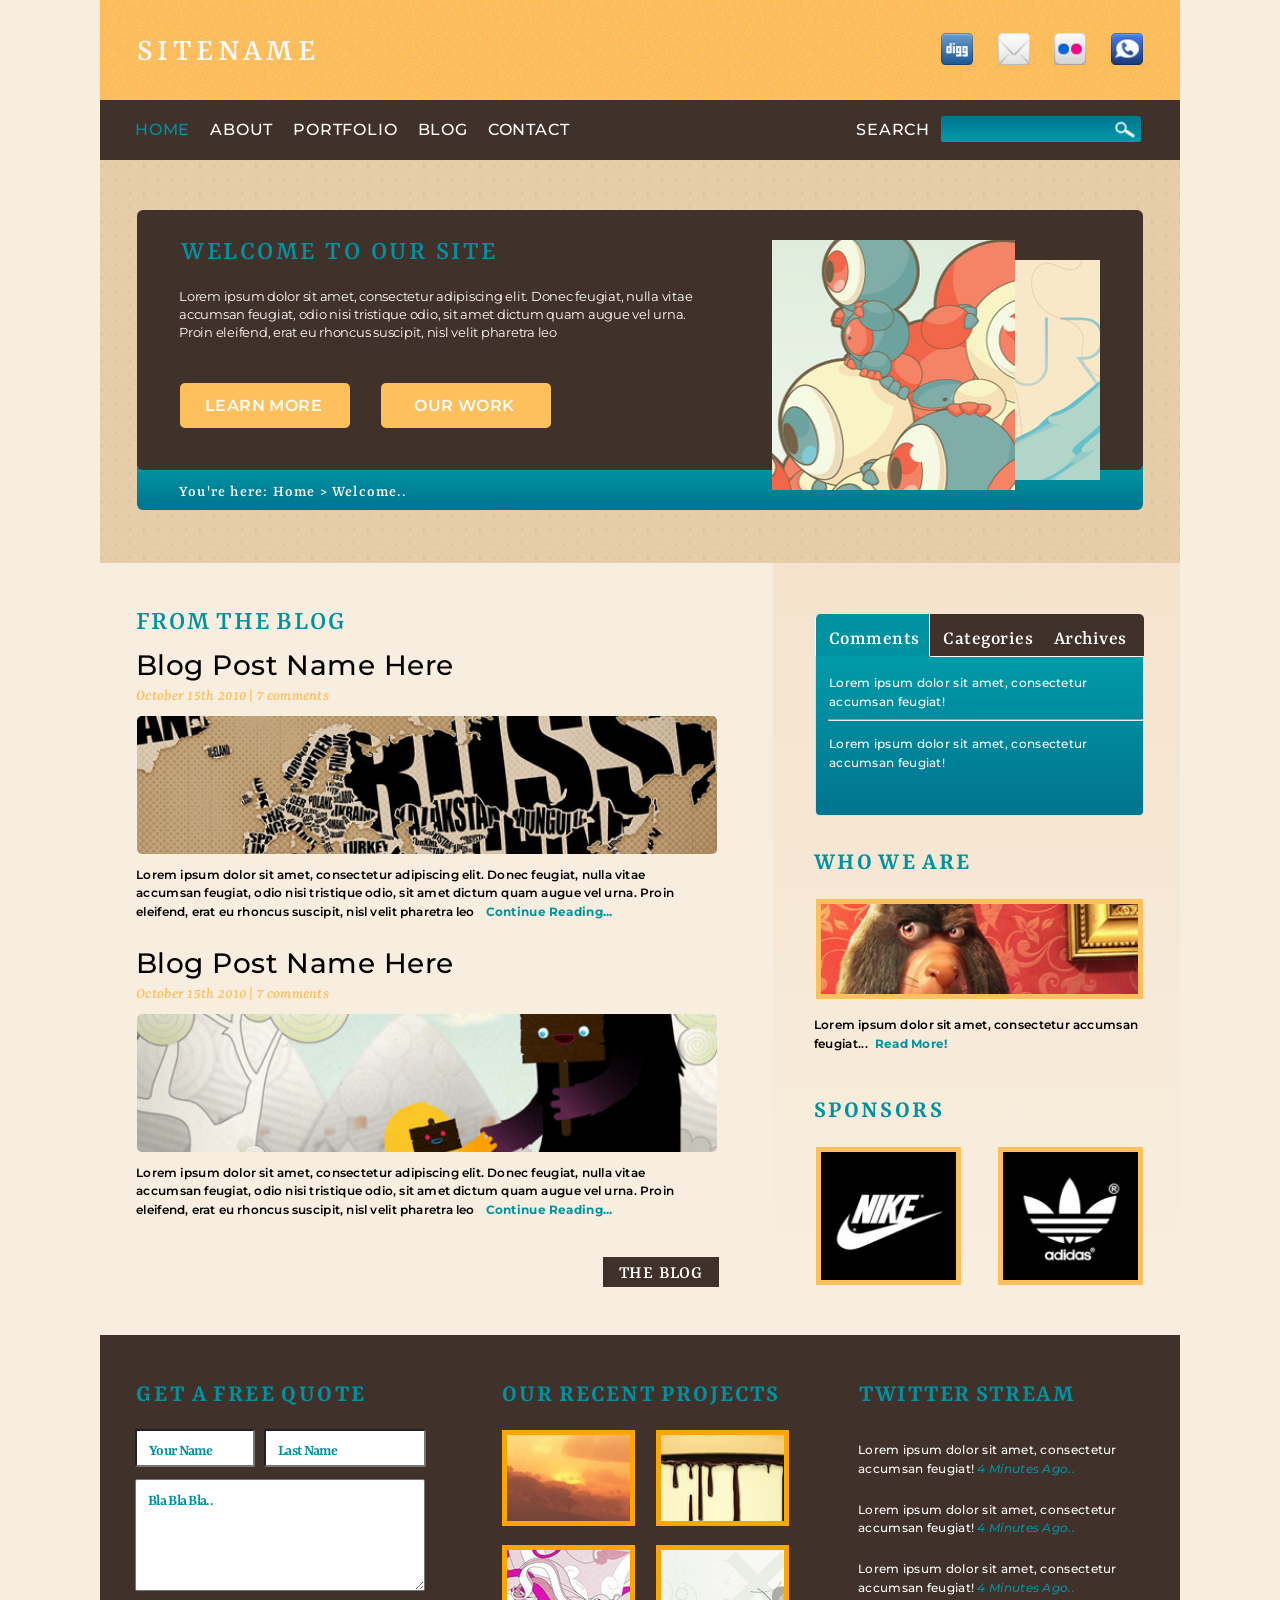
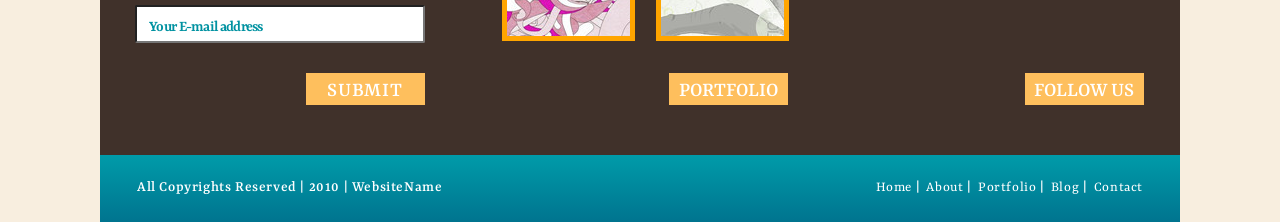
==== index.html @ c712c582 "no message" ====
<!DOCTYPE html>
<html lang="ru">
  <head>
    <meta charset="utf-8">
    <title>Graduation Project</title>
    <link rel="stylesheet" href="index.css" type="text/css">
  </head>
  <body>

    <header>
      <section id="header-block1">
        <h1>SITENAME</h1>
        <article>
          <div class="icon" id="header-block1-digg"></div>
          <div class="icon" id="header-block1-mail"></div>
          <div class="icon" id="header-block1-flickr"></div>
          <div class="icon" id="header-block1-call"></div>
        </article>
      </section>
      <section id="header-block2">
        <div id="menu">
          <p class="menu-active">HOME</p>
          <p>ABOUT</p>
          <p>PORTFOLIO</p>
          <p>BLOG</p>
          <p id="last-menu-item">CONTACT</p>
          <div id="search">
            <p>SEARCH</p>
            <form class="form">
              <label class="form-field">
                <span>Поиск</span>
                <input type="text" name="search-string /">
              </label>
              <div class="form-button">
                <button type="submit" id="loupe"></button>
              </div>
            </form>
          </div>
        </div>
      </section>
    </header>

    <main>
      <section class="main" id="main-block1">
        <div id="main-block1-div1">
          <article>
            <div id="main-block1-div1-divA">
              <h2>WELCOME TO OUR SITE</h2>
              <p>
                Lorem ipsum dolor sit amet, consectetur adipiscing elit. Donec
                feugiat, nulla vitae accumsan feugiat, odio nisi tristique odio,
                sit amet dictum quam augue vel urna. Proin eleifend, erat eu
                rhoncus suscipit, nisl velit pharetra leo
              </p>
            </div>
            <div id="main-block1-div1-divB">
              <p class="main-block1-button">LEARN MORE</p>
              <p class="main-block1-button" id="button2">OUR WORK</p>
            </div>
          </article>
        </div>
        <div id="main-block1-div2">
          <p>
            You're here: Home > Welcome..
          </p>
        </div>
        <img id="eye" src="pics/eye.jpg" alt="abstract drawing">
        <img id="abstract" src="pics/abstract.jpg" alt="abstract drawing">
      </section>
      <section class="main" id="main-block2">
        <div id="main-block2-div1">
          <h2>FROM THE BLOG</h2>
          <article class="blog">
            <h3>Blog Post Name Here</h3>
            <h4>October 15th 2010 <span>|</span> 7 comments</h4>
            <div class="blog-img" id="main-block2-div1-divA"></div>
            <p>
              Lorem ipsum dolor sit amet, consectetur adipiscing elit. Donec
              feugiat, nulla vitae accumsan feugiat, odio nisi tristique odio,
              sit amet dictum quam augue vel urna. Proin eleifend, erat eu
              rhoncus suscipit, nisl velit pharetra leo
              <a href=#>Continue Reading...</a>
            </p>
          </article>
          <article class="blog">
            <h3>Blog Post Name Here</h3>
            <h4>October 15th 2010 <span>|</span> 7 comments</h4>
            <div class="blog-img" id="main-block2-div1-divB"></div>
            <p>
              Lorem ipsum dolor sit amet, consectetur adipiscing elit. Donec
              feugiat, nulla vitae accumsan feugiat, odio nisi tristique odio,
              sit amet dictum quam augue vel urna. Proin eleifend, erat eu
              rhoncus suscipit, nisl velit pharetra leo
              <a href=#>Continue Reading...</a>
            </p>
          </article>
          <div>THE BLOG</div>
        </div>
        <div id="main-block2-div2">
          <article id="main-block2-div2-article1">
            <div class="tabs">
              <input id="tab1" type="radio" name="tabs" checked>
              <label id="tab1-label" for="tab1" title="Comments">Comments</label>

              <input id="tab2" type="radio" name="tabs">
              <label for="tab2" title="Categories">Categories</label>

              <input id="tab3" type="radio" name="tabs">
              <label id="tab3-label" for="tab3" title="Archives">Archives</label>

              <section id="content-tab1">
                  <p>
          		      Lorem ipsum dolor sit amet, consectetur accumsan feugiat!
                  </p>
                  <hr>
                  <p>
                    Lorem ipsum dolor sit amet, consectetur accumsan feugiat!
                  </p>
              </section>
              <section id="content-tab2">
                  <p>
                    Lorem ipsur accumsan feugiat!
                  </p>
                  <hr>
                  <p>
                    Lorem ipsum doloetur accumsan feugiat!
                  </p>
              </section>
              <section id="content-tab3">
                  <p>
                    Lorem i, consectetur accumsan feugiat!
                  </p>
                  <hr>
                  <p>
                    Lorem ipsum , coan feugiat!
          		    </p>
              </section>
            </div>
          </article>
          <article class="main-block2-article" id="main-block2-div2-article2">
            <h3 class="h3">WHO WE ARE</h3>
            <div id="who"></div>
            <p>
              Lorem ipsum dolor sit amet, consectetur accumsan feugiat...
              <a href=#>Read More!</a>
            </p>
          </article>
          <article class="main-block2-article" id="main-block2-div2-article3">
            <h3 class="h3">SPONSORS</h3>
            <div class="sponsors" id="sponsor1"></div>
            <div class="sponsors" id="sponsor2"></div>
          </article>
        </div>
      </section>
    </main>

    <footer>
      <section class="footer" id="footer-block1">
        <article class="footer-div" id="footer-block1-div1">
          <h3 class="h3">GET A FREE QUOTE</h3>
          <form class="footer-form">
            <input type="text" id="name" name="name"
                      placeholder="Your Name">
            <input type="text" id="surname" name="surname"
                      placeholder="Last Name">
            <textarea rows="4" cols="31" id="comment" name="comment"
                      placeholder="Bla Bla Bla.."></textarea>
            <input type="email" id="email" name="email"
                      placeholder="Your E-mail address">
          </form>
          <div class="footer-button" id="submit">SUBMIT</div>
        </article>
        <article class="footer-div" id="footer-block1-div2">
          <h3 class="h3">OUR RECENT PROJECTS</h3>
          <div class="footer-projects" id="sky"></div>
          <div class="footer-projects" id="choco"></div>
          <div class="footer-projects" id="pink"></div>
          <div class="footer-projects" id="arm"></div>
          <div class="footer-button" id="portfolio">PORTFOLIO</div>
        </article>
        <article class="footer-div" id="footer-block1-div3">
          <h3 class="h3">TWITTER STREAM</h3>
          <p class="footer-twitter">
            Lorem ipsum dolor sit amet, consectetur accumsan feugiat!
            <a href=#>4 Minutes Ago..</a>
          </p>
          <p class="footer-twitter">
            Lorem ipsum dolor sit amet, consectetur accumsan feugiat!
            <a href=#>4 Minutes Ago..</a>
          </p>
          <p class="footer-twitter">
            Lorem ipsum dolor sit amet, consectetur accumsan feugiat!
            <a href=#>4 Minutes Ago..</a>
          </p>
          <div class="footer-button">FOLLOW US</div>
        </article>
      </section>
      <section class="footer" id="footer-block2">
        <p>
          All Copyrights Reserved | 2010 | WebsiteName
        </p>
        <p id="footer-links">
          <a href=#>Home</a> |
          <a href=#>About</a> |
          <a href=#>Portfolio</a> |
          <a href=#>Blog</a> |
          <a href=#>Contact</a>
        </p>
      </section>
    </footer>

<script type="text/javascript" src="http://code.jquery.com/jquery-1.11.2.js "></script>
<!--    <script src="http://ajax.googleapis.com/ajax/libs/jquery/1.11.1/jquery.min.js">
</script>-->
    <script>
      $(function(f){
        var element = f('#header-block1');
        f(window).scroll(function(){
            element['fade'+ (f(this).scrollTop() < 400 ? 'In': 'Out')](100);
        });
      });

      function windowSize(){
        if ($(window).width() >= '1008'){
          $('#eye').show(10);
          $('#abstract').show(10);
        } else {
          $('#eye').hide(10);
          $('#abstract').hide(10);
        }
      }
      $(window).on('load resize',windowSize);
    </script>


    <div id="pix"></div>
  </body>
</html>
---- index.css ----
@import url('https://fonts.googleapis.com/css?family=Average|Crimson+Text|\
            Quattrocento|Suravaram|Taviraj|Yrsa:400,500,700,900');
@import url('https://fonts.googleapis.com/css?family=Montserrat:400,500,600,700');


* {
	box-sizing: border-box;
}

body {
	background: #f8eedf;
  max-width: 1080px;
  margin: 0 auto;
}

/*================================HEADER=============================*/
header {
  position: fixed;
  width: 100%;
  z-index: 10;
  top: 0;
  max-width: 1080px;
  min-width: 410px;
  margin: 0 auto;
}

header:after {
  content: "";
	width: 100%;
	display: block;
	clear: both;
}

/*=============HEADER-BLOCK1=================*/
#header-block1 {
  background-color: #febf5d;
  padding: 5px 0 0px 0;
}
#header-block1::after {
  background-image: url("pics/noise.jpg");
  content: "";
  opacity: 0.05;
  top: 0;
  left: 0;
  bottom: 0;
  right: 0;
  position: absolute;
  z-index: 0;
}

#header-block1 h1 {
  position: relative;
  display: inline-block;
  left: 37px;
  font: 25pt "Yrsa", serif;
  font-weight: 500;
  letter-spacing: 4.4px;
  color: white;
}

#header-block1 article {
  display: inline-block;
  position: absolute;
  top: 33px;
  right: 17px;
  margin-left: 250px;
  z-index: 2;
}

#header-block1 div {
  display: inline-block;
  margin-right: 20.5px;
}

.icon {
  background-size: cover;
  width: 32px;
  height: 32px;
}
.icon:hover {
  opacity: 0.5;
}

#header-block1-digg {
  background-image: url("pics/digg.png");
}
#header-block1-mail {
  background-image: url("pics/mail.png");
}
#header-block1-flickr {
  background-image: url("pics/flickr.png");
}
#header-block1-call {
  background-image: url("pics/call.png");
}

/*=============HEADER-BLOCK2=================*/
#header-block2 {
  position: relative;
  width: 100%;
  background-color: #40312a;
  padding-bottom: 5px;
}

#header-block2:after {
  content: "";
	width: 100%;
	display: block;
	clear: both;
}

#menu {
  position: relative;
  display: inline-block;
  margin-left: 35px;
  height: 100%;
  padding-top: 2px;
  width: 95%;
}

#header-block2 div p {
  display: inline-block;
  margin-right: 16.1px;
  margin-top: 18px;
  font: 11.8pt "Montserrat", sans-serif;
  font-weight: 500;
  letter-spacing: 0.79px;
  color: white;
}
#header-block2>div>p:hover {
  color: #0092a1;
}
p.menu-active {
  color: #0092a1 !important;
}

#last-menu-item {
  padding-right: 280px;
}

#search {
  display: inline-block;
  position: absolute;
  right: 20px;
  z-index: 11;
  margin-top: 0px;
}

#header-block2 div#search p {
  margin-right: 7px;
  margin-left: 0px;
}

#search input {
  border-radius: 2px;
}

.form {
  position: relative;
  display: inline-block;
}
.form-field {
  display: inline-block;
}
.form-field span {
	position: absolute;
	top: 0;
	left: 0;
	opacity: 0;
}
.form-field input {
	border: 0;
  background: linear-gradient(#00748f, #009ba9);
	height: 26px;
	width: 200px;
	padding-right: 30px;
  padding-left: 5px;
  padding-top: 5px;
	position: relative;
	z-index: 5;
}
.form-button {
	position: absolute;
	top: 0;
	right: 0;
	width: 30px;
	height: 100%;
	z-index: 10;
}
.form-button button {
	border: 0;
	position: absolute;
	top: 0;
	left: 0;
	right: 0;
	bottom: 0;
	width: 100%;
	height: 100%;
	appearance: none;
	-webkit-appearance: none;
	cursor: pointer;
  margin: auto;
  background: linear-gradient(#00748f, #009ba9);
}
.form-button button:hover {
	background: #0092aa;
}
.form-button button:hover:active,  .form-button button:active {
	background: green;
	box-shadow: inset 0 2px 2px rgba(0, 0, 0, .2);
}

#loupe {
  background-image: url("pics/mg_glass.png");
  background-size: cover;
  width: 23px;
  height: 20px;
  margin-right: 5px;
}


/*================================MAIN=============================*/
main {
  width: 100%;
  position: relative;
  max-width: 1080px;
  min-width: 410px;
  margin: 0 auto;
  margin-top: 150px;
}

main:after{
	content: "";
	width: 100%;
	display: block;
	clear: both;
}

/*=============MAIN-BLOCK1=================*/
#main-block1 {
  position: relative;
  width: 100vw;
  padding-bottom: 100px;
  min-height: 400px;
  max-width: 1080px;
  background-image: url("pics/main_orange.jpg");
}

#main-block1-div1 article {
  width: 70vw;
  max-width: 1006px;
  min-width: 410px;
  min-height: 260px;
}

#main-block1-div1 {
  position: relative;
  top: 60px;
  background-color: #40312a;
  max-width: 1006px;
  margin: 0 auto;
  z-index: 2;
  border-radius: 6px;
}

#main-block1-div1 h2 {
  padding: 26px 50px 0px 44px;
  font: 21pt "Yrsa", serif;
  font-weight: 500;
  letter-spacing: 2.5px;
  color: #0092a1;
}
#main-block1-div1 p {
  padding: 0px 22vw 0px 42px;
  margin-top: -6px;
  font: 10pt "Montserrat", sans-serif;
  font-weight: 400;
  letter-spacing: -0.25px;
  line-height: 1.36;
  color: white;
  width: 88vw;
  max-width: 840px;
}

#main-block1-div1 .main-block1-button {
  display: inline-block;
  position: relative;
  top: 34px;
  width: 170px;
  height: 45px;
  text-align: center;
  left: 43px;
  padding: 13px 3px 0px 0;
  margin-bottom: 40px;
  background-color: #febf5d;
  font: 11.65pt "Montserrat", sans-serif;
  font-weight: 600;
  letter-spacing: 0.4px;
  z-index: 5;
  border-radius: 5px;
}
#main-block1-div1 #button2 {
  left: 70px;
}
#main-block1-div1 .main-block1-button:hover {
  background-color: #009ba9;
}

#main-block1-div2 {
  position: relative;
  top: 47px;
  max-width: 1006px;
  height: 53px;
  margin: 0 auto;
  font: 12pt "Yrsa", serif;
  font-weight: 500;
  letter-spacing: 1.2px;
  color: white;
  padding: 10px 0px 0px 42px;
  z-index: 1;
  border-radius: 6px;
  background: linear-gradient(#009ba9, #00748f);
}

#eye {
  position:absolute;
  top: 90px;
  right: 165px;
  width: 243px;
  height: 250px;
  z-index: 5;
  background-color: white;
  background-size: cover;
  margin-left: 500px;
}
#abstract {
  position:absolute;
  top: 110px;
  right: 80px;
  width: 230;
  height: 220;
  z-index: 4;
  background-color: white;
  background-size: cover;
}

/*=============MAIN-BLOCK2=================*/
#main-block2 {
  width: 100vw;
  max-width: 1080px;
  min-width: 410px;
}

/*======MAIN-BLOCK2-DIV1=====*/
#main-block2-div1 {
  position: relative;
  width: 62.3%;
  float: left;
  min-width: 410px;
}

#main-block2-div1 h2 {
  display: block;
  margin-top: 43px;
  padding: 0px 0px 0px 36px;
  font: 21pt "Yrsa", serif;
  font-weight: 500;
  letter-spacing: 2px;
  word-spacing: -3px;
  color: #0092a1;
}

#main-block2-div1 article {
  margin-top: -15px;
  margin-bottom: 40px;
}

.blog h3 {
  margin-top: 0px;
  padding: 0px 0px 0px 36px;
  font: 21pt "Montserrat", sans-serif;
  font-weight: 500;
  letter-spacing: 0.45px;
  color: black;
}

.blog h4 {
  margin-top: -23px;
  padding: 0px 0px 0px 36px;
  font: 12pt "Yrsa", serif;
  font-weight: 500;
  letter-spacing: 0.3px;
  color: #febf5d;
  font-style: oblique;
}

.blog h4 span {
  font-style: normal;
}

.blog-img {
  max-width: 580px;
  height: 138px;
  background-size: cover;
  margin: -12px 0 0 37px;
  border-radius: 5px;
}
#main-block2-div1-divA {
  background-image: url("pics/map.jpg");
}
#main-block2-div1-divB {
  background-image: url("pics/masks.jpg");
}

.blog p, .blog a {
  max-width: 580px;
  margin-top: 12px;
  padding: 0px 0px 0px 36px;
  font: 9pt/14pt "Montserrat", sans-serif;
  font-weight: 600;
  letter-spacing: 0.3px;
  word-spacing: -0.5px;
  color: black;
}
.blog a {
  padding: 0 0 0 8px;
  color: #0092a1;
  font-weight: 700;
  text-decoration: none;
}
.blog a:hover {
  color: #febf5d;
}

#main-block2-div1>div {
  position: absolute;
  bottom: -27px;
  right: 54px;
  padding: 5px 0px 0px 0px;
  width: 116px;
  height: 30px;
  font: 14pt "Yrsa", serif;
  font-weight: 500;
  letter-spacing: 0.8px;
  color: white;
  background-color: #40312a;
  text-align: center;
}
#main-block2-div1>div:hover {
  background-color: #febf5d;
}

/*======MAIN-BLOCK2-DIV2=====*/
#main-block2-div2 {
  display: inline-block;
  width: 37.7%;
  min-width: 380px;
  z-index: 20;
  background: linear-gradient(#f5e3cd, #f8eedf);
}

#main-block2-div2-article1 {
  margin: 51px 0px 0px 0px;
  padding: 0px;
}

/*++++++++++++++++++++++++++++++++++++++++++++++++++++++++++++++++++++*/
.tabs {
	min-width: 335px;
	max-width: 335px;
	padding: 0 0 0 6px;
	margin: 20px auto;
}

.tabs>section {
	display: none;
  margin: -1px 0 0 0;
	padding: 12px 0 0 12px;
  background: linear-gradient(#009ba9, #00748f);
	border: 1px solid #ddd;
  border-top: none;
  min-height: 160px;
  border-radius: 0 0 5px 5px;
}

.tabs>section p {
	margin: 0 0 0 0;
  padding: 6px 0 0 1px;
  font: 9pt/14pt "Montserrat", sans-serif;
  font-weight: 500;
  letter-spacing: 0.3px;
	color: white;
}

.tabs>input {
	display: none;
	position: absolute;
}

.tabs>label {
	display: inline-block;
  margin: 0px -4px 0px 0px;
  padding: 13px 13px 5px 13px;
  font: 15pt "Yrsa", serif;
  font-weight: 500;
  letter-spacing: 0.5px;
	text-align: center;
	color: white;
	background: #40312a;
  width: 32.5%;
  border-bottom: 1px solid #fff;
}
.tabs>label:hover {
	color: #888;
	cursor: pointer;
}
#tab1-label {
  border-radius: 5px 0 0 0;
}
#tab3-label {
  border-radius: 0 5px 0 0;
}

.tabs>input:checked+label {
	color: #555;
  border-left: 1px solid #fff;
  border-right: 1px solid #fff;
	border-bottom: none;
	background: #0092a1;
  color: white;
  width: 35%;
}

#tab1:checked~#content-tab1, #tab2:checked~#content-tab2, #tab3:checked~#content-tab3 {
	display: block;
}
/*++++++++++++++++++++++++++++++++++++++++++++++++++++++++++++++++++++*/

.main-block2-article {
  margin: 32px 0px 0px 0px;
  padding: 0px 0px 11px 40px;
}

.h3 {
  margin: 10px 0px 0px 1px;
  font: 19pt "Yrsa", serif;
  font-weight: 600;
  letter-spacing: 2.4px;
  word-spacing: -3px;
  color: #0092a1;
}

#who {
  max-width: 327px;
  height: 100px;
  background-size: cover;
  margin: 20px 0 0 3px;
  background-image: url("pics/rabbit.jpg");
  border: 5px solid #febf5d;
}

#main-block2-div2-article2 p, #main-block2-div2-article2 a {
  max-width: 330px;
  margin: 17px 0 0 1px;
  padding: 0px 0px 0px 0px;
  font: 9pt/14pt "Montserrat", sans-serif;
  font-weight: 600;
  letter-spacing: 0.3px;
  word-spacing: -0.5px;
  color: black;
}
#main-block2-div2-article2 a {
  padding: 0 0 0 3px;
  word-spacing: 0px;
  color: #0092a1;
  font-weight: 700;
  text-decoration: none;
}
#main-block2-div2-article2 a:hover {
  color: #febf5d;
}

#main-block2-div2-article3 div {
  display: inline-block;
  width: 145px;
  height: 138px;
  background-size: cover;
  margin: 20px 30px 0 3px;
  border: 5px solid #febf5d;
}
#main-block2-div2-article3 div:hover {
  opacity: 0.5;
}

#sponsor1 {
  background-image: url("pics/nike.jpg");
}
#sponsor2 {
  background-image: url("pics/adidas.jpg");
  margin-right: 10px !important;
}

/*================================FOOTER=============================*/
footer {
  width: 100vw;
  position: relative;
  max-width: 1080px;
  min-width: 410px;
  margin: 0 auto;
  margin-top: 35px;
}

/*=============FOOTER-BLOCK1=================*/
.footer {
  width: 100%;
  max-width: 1080px;
  min-width: 410px;
}

#footer-block1 {
  background-color: #40312a;
  padding: 15px 0px 20px 25px;
}

#footer-block1:after{
	content: "";
	width: 100%;
	display: block;
	clear: both;
}

.footer-div {
  position: relative;
  width: 30%;
  float: left;
  min-width: 300px;
  min-height: 375px;
  margin: 10px 45px 0 0px;
  padding: 10px 10px 10px 10px;
}

#footer-block1-div3 {
  margin-right: 10px;
}

#footer-block1-div1 h3 {
  letter-spacing: 2.4px;
  word-spacing: -2px;
}
#footer-block1-div2 h3 {
  margin-left: 5px;
  letter-spacing: 2px;
  word-spacing: -2px;
}
#footer-block1-div3 h3 {
  letter-spacing: 1.7px;
  word-spacing: -2px;
}

.footer-form {
  margin: 8px 0 50px 0;

}

.footer-form input {
  padding: 6px 12px 0 12px;
  height: 38px;
  width: 120px;
  margin: 10px 5px 12px 0;
  font: 12pt "Yrsa", serif;
  font-weight: 600;
  letter-spacing: -0.7px;
  border-radius: 2px;
}

.footer-form textarea {
  min-height: 112px;
  min-width: 290px;
  padding: 12px;
  font: 12pt "Yrsa", serif;
  font-weight: 600;
  letter-spacing: -0.7px;
  border-radius: 2px;
}

::-webkit-input-placeholder {color:#0092a1;}
::-moz-placeholder          {color:#0092a1;}
:-moz-placeholder           {color:#0092a1;}
:-ms-input-placeholder      {color:#0092a1;}

#surname {
  width: 162px;
  margin-right: 0;
}
#email {
  width: 290px;
  margin-right: 0;
}

#footer-block1-div3 h3 {
  padding-bottom: 8px;
}

.footer-twitter {
  padding: 10px 0 0px 0;
  font: 9pt/14pt "Montserrat", sans-serif;
  font-weight: 500;
  letter-spacing: 0.3px;
  color: white;
}
.footer-twitter a {
  color: #0092a1;
  text-decoration: none;
  font-style: oblique;
}

.footer-button {
  position: absolute;
  right: 21px;
  bottom: 30px;
  width: 119px;
  height: 32px;
  font: 16pt "Yrsa", serif;
  font-weight: 500;
  letter-spacing: 0px;
  color: white;
  background-color: #febf5d;
  text-align: center;
  padding-top: 5px;
}
#submit {
  right: 17px;
  letter-spacing: 0.8px;
}
#portfolio {
  right: 15px;
}

.footer-projects {
  display: inline-block;
  margin: 19px 12px -4px 5px;
  width: 133px;
  height: 96px;
  border: 5px solid orange;
}
#sky {
  background-image: url("pics/sky.jpg");
}
#choco {
  background-image: url("pics/choco.jpg");
  margin-right: 0px;
}
#pink {
  background-image: url("pics/pink.jpg");
}
#arm {
  background-image: url("pics/arm.jpg");
  margin-right: 0px;
}

/*=============FOOTER-BLOCK2=================*/
#footer-block2 {
  position: relative;
  display: inline-block;
  min-height: 67px;
  background: linear-gradient(#009ba9, #00748f);
}

#footer-block2 p {
  margin: 24px 37px;
  display: inline-block;
  font: 11.5pt "Yrsa", serif;
  font-weight: 500;
  letter-spacing: 0.6px;
  color: white;
  margin-right: 300px;
}

#footer-block2 a {
  display: inline-block;
  color: white;
  text-decoration: none;
  font: 11pt "Yrsa", serif;
  padding-left: 2.7px;
}

#footer-block2 #footer-links {
  position: absolute;
  right: 0px;
  bottom: 1px;
  margin-right: 37px;
  margin-left: 150px;
}

/*+++++++++++++++++++++++++++++++++++++++++++++++++++++++++++++++++++*/
d#iv#pix {
	background-image: url(maket/06-psd.jpg);
	background-size: 100% 100%;
	position: absolute;
	width: 1080px;
	height: 1820px;
	opacity: 0.4;
	top: 0px;
	z-index: 999;
}
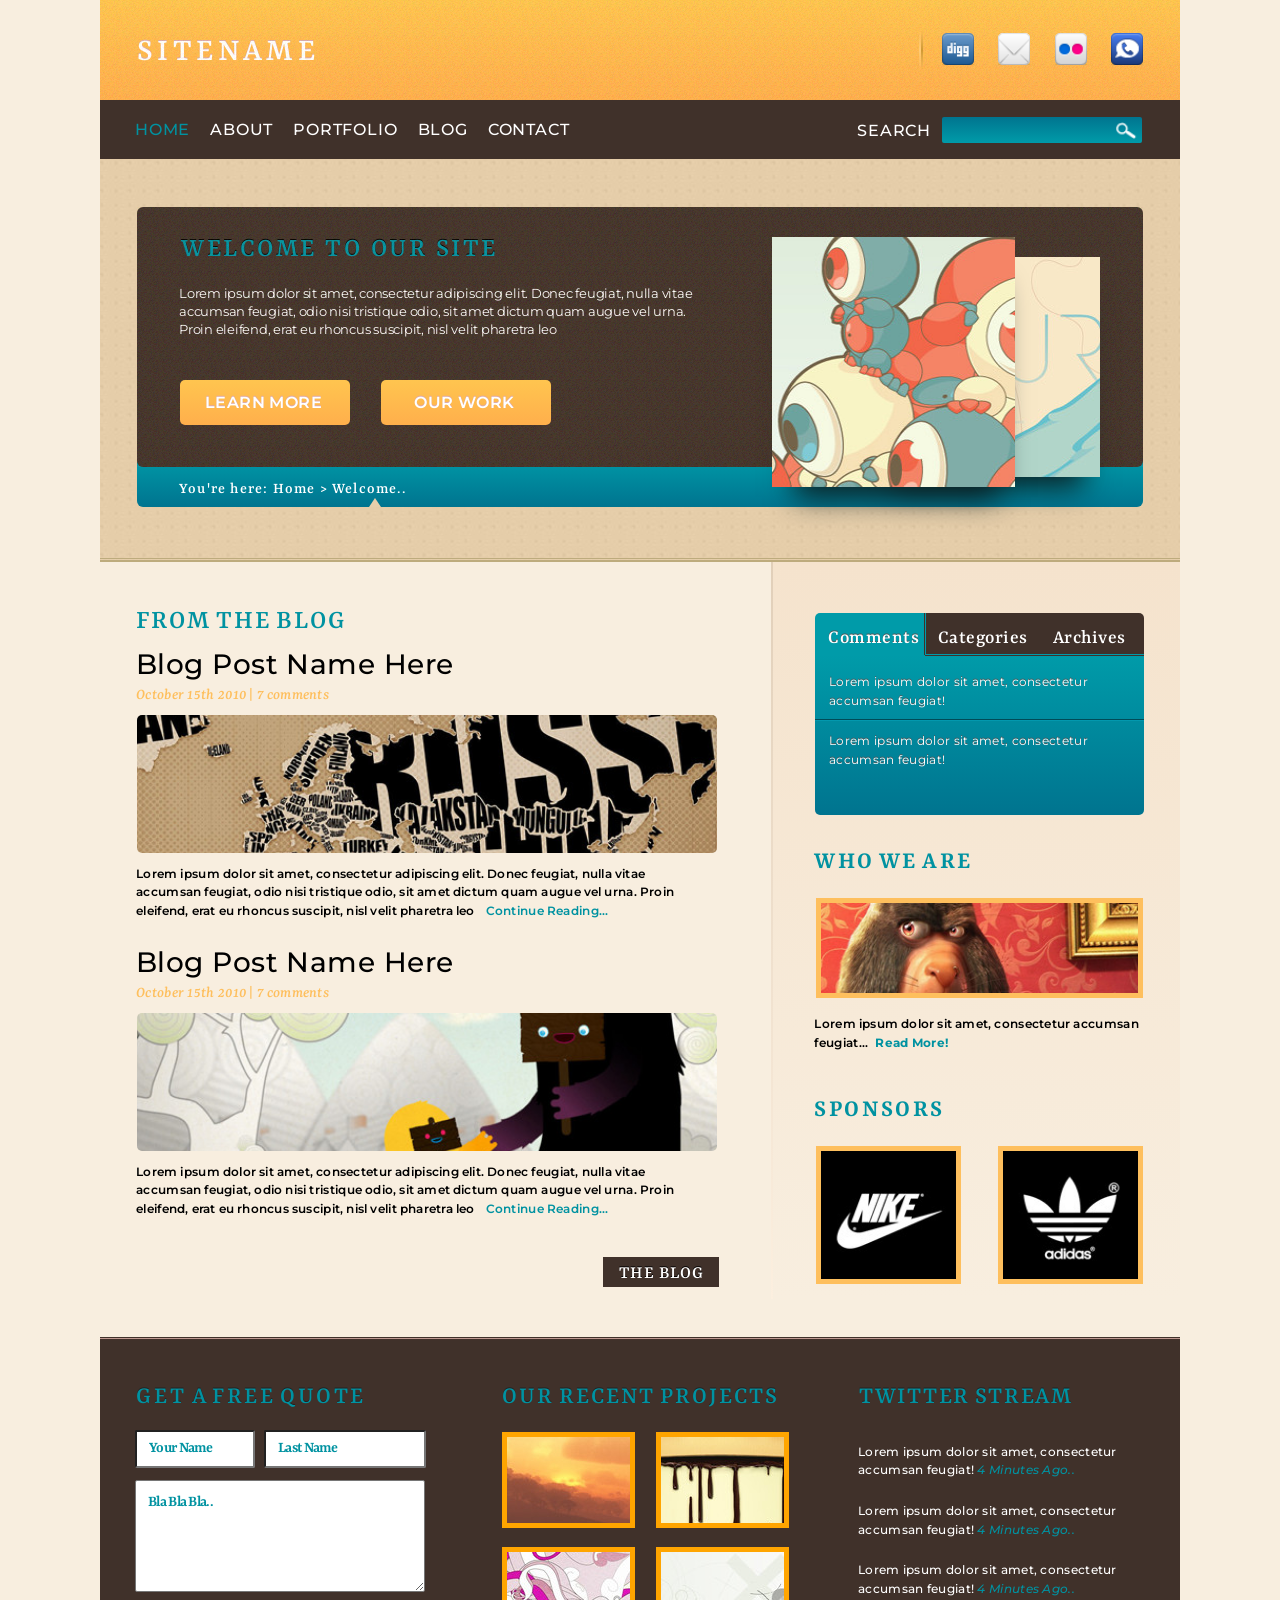
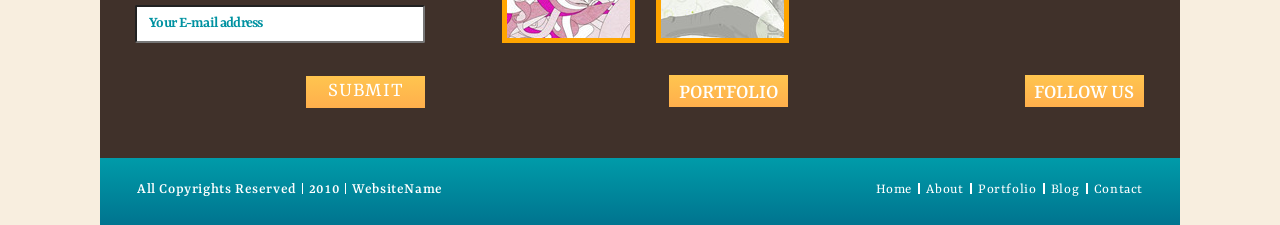
==== commit 8451828e: "no message" ====
--- a/index.html
+++ b/index.html
@@ -9,33 +9,33 @@
 
     <header>
       <section id="header-block1">
-        <h1>SITENAME</h1>
+        <h1>Sitename</h1>
         <article>
-          <div class="icon" id="header-block1-digg"></div>
-          <div class="icon" id="header-block1-mail"></div>
-          <div class="icon" id="header-block1-flickr"></div>
-          <div class="icon" id="header-block1-call"></div>
+          <a href=#><div class="icon" id="header-block1-digg"></div></a>
+          <a href=#><div class="icon" id="header-block1-mail"></div></a>
+          <a href=#><div class="icon" id="header-block1-flickr"></div></a>
+          <a href=#><div class="icon" id="header-block1-call"></div></a>
         </article>
       </section>
       <section id="header-block2">
         <div id="menu">
-          <p class="menu-active">HOME</p>
-          <p>ABOUT</p>
-          <p>PORTFOLIO</p>
-          <p>BLOG</p>
-          <p id="last-menu-item">CONTACT</p>
-          <div id="search">
-            <p>SEARCH</p>
-            <form class="form">
-              <label class="form-field">
-                <span>Поиск</span>
-                <input type="text" name="search-string /">
-              </label>
-              <div class="form-button">
-                <button type="submit" id="loupe"></button>
-              </div>
-            </form>
-          </div>
+          <a class="menu-active" href=#>Home</a>
+          <a href=#>About</a>
+          <a href=#>Portfolio</a>
+          <a href=#>Blog</a>
+          <a  id="last-menu-item" href=#>Contact</a>
+        </div>
+        <div id="search">
+          <p>Search</p>
+          <form class="form">
+            <label class="form-field">
+              <span>Поиск</span>
+              <input type="text" name="search-string /">
+            </label>
+            <div class="form-button">
+              <button type="submit" id="loupe"></button>
+            </div>
+          </form>
         </div>
       </section>
     </header>
@@ -45,7 +45,7 @@
         <div id="main-block1-div1">
           <article>
             <div id="main-block1-div1-divA">
-              <h2>WELCOME TO OUR SITE</h2>
+              <h2>Welcome to our site</h2>
               <p>
                 Lorem ipsum dolor sit amet, consectetur adipiscing elit. Donec
                 feugiat, nulla vitae accumsan feugiat, odio nisi tristique odio,
@@ -54,8 +54,8 @@
               </p>
             </div>
             <div id="main-block1-div1-divB">
-              <p class="main-block1-button">LEARN MORE</p>
-              <p class="main-block1-button" id="button2">OUR WORK</p>
+              <a href=# class="main-block1-button">Learn more</a>
+              <a href=# class="main-block1-button" id="button2">Our work</a>
             </div>
           </article>
         </div>
@@ -69,7 +69,7 @@
       </section>
       <section class="main" id="main-block2">
         <div id="main-block2-div1">
-          <h2>FROM THE BLOG</h2>
+          <h2>From the blog</h2>
           <article class="blog">
             <h3>Blog Post Name Here</h3>
             <h4>October 15th 2010 <span>|</span> 7 comments</h4>
@@ -94,7 +94,7 @@
               <a href=#>Continue Reading...</a>
             </p>
           </article>
-          <div>THE BLOG</div>
+          <a href=#>The blog</a>
         </div>
         <div id="main-block2-div2">
           <article id="main-block2-div2-article1">
@@ -112,7 +112,6 @@
                   <p>
           		      Lorem ipsum dolor sit amet, consectetur accumsan feugiat!
                   </p>
-                  <hr>
                   <p>
                     Lorem ipsum dolor sit amet, consectetur accumsan feugiat!
                   </p>
@@ -121,7 +120,6 @@
                   <p>
                     Lorem ipsur accumsan feugiat!
                   </p>
-                  <hr>
                   <p>
                     Lorem ipsum doloetur accumsan feugiat!
                   </p>
@@ -130,15 +128,14 @@
                   <p>
                     Lorem i, consectetur accumsan feugiat!
                   </p>
-                  <hr>
-                  <p>
-                    Lorem ipsum , coan feugiat!
+                  <p>
+                    Lorem ipsum, coan feugiat!
           		    </p>
               </section>
             </div>
           </article>
           <article class="main-block2-article" id="main-block2-div2-article2">
-            <h3 class="h3">WHO WE ARE</h3>
+            <h3 class="h3">Who we are</h3>
             <div id="who"></div>
             <p>
               Lorem ipsum dolor sit amet, consectetur accumsan feugiat...
@@ -146,9 +143,9 @@
             </p>
           </article>
           <article class="main-block2-article" id="main-block2-div2-article3">
-            <h3 class="h3">SPONSORS</h3>
-            <div class="sponsors" id="sponsor1"></div>
-            <div class="sponsors" id="sponsor2"></div>
+            <h3 class="h3">Sponsors</h3>
+            <a href=# class="sponsors" id="sponsor1"></a>
+            <a href=# class="sponsors" id="sponsor2"></a>
           </article>
         </div>
       </section>
@@ -157,7 +154,7 @@
     <footer>
       <section class="footer" id="footer-block1">
         <article class="footer-div" id="footer-block1-div1">
-          <h3 class="h3">GET A FREE QUOTE</h3>
+          <h3 class="h3">Get a free quote</h3>
           <form class="footer-form">
             <input type="text" id="name" name="name"
                       placeholder="Your Name">
@@ -167,19 +164,19 @@
                       placeholder="Bla Bla Bla.."></textarea>
             <input type="email" id="email" name="email"
                       placeholder="Your E-mail address">
+            <input type="button" class="footer-button" id="submit" value="Submit">
           </form>
-          <div class="footer-button" id="submit">SUBMIT</div>
         </article>
         <article class="footer-div" id="footer-block1-div2">
-          <h3 class="h3">OUR RECENT PROJECTS</h3>
+          <h3 class="h3">Our recent projects</h3>
           <div class="footer-projects" id="sky"></div>
           <div class="footer-projects" id="choco"></div>
           <div class="footer-projects" id="pink"></div>
           <div class="footer-projects" id="arm"></div>
-          <div class="footer-button" id="portfolio">PORTFOLIO</div>
+          <a href=# class="footer-button" id="portfolio">Portfolio</a>
         </article>
         <article class="footer-div" id="footer-block1-div3">
-          <h3 class="h3">TWITTER STREAM</h3>
+          <h3 class="h3">Twitter stream</h3>
           <p class="footer-twitter">
             Lorem ipsum dolor sit amet, consectetur accumsan feugiat!
             <a href=#>4 Minutes Ago..</a>
@@ -192,26 +189,28 @@
             Lorem ipsum dolor sit amet, consectetur accumsan feugiat!
             <a href=#>4 Minutes Ago..</a>
           </p>
-          <div class="footer-button">FOLLOW US</div>
+          <a href=# class="footer-button">Follow Us</a>
         </article>
       </section>
       <section class="footer" id="footer-block2">
-        <p>
-          All Copyrights Reserved | 2010 | WebsiteName
-        </p>
+        <div>
+          <p>All Copyrights Reserved</p>
+          <p>2010</p>
+          <p>WebsiteName</p>
+        </div>
         <p id="footer-links">
-          <a href=#>Home</a> |
-          <a href=#>About</a> |
-          <a href=#>Portfolio</a> |
-          <a href=#>Blog</a> |
+          <a href=#>Home</a>
+          <a href=#>About</a>
+          <a href=#>Portfolio</a>
+          <a href=#>Blog</a>
           <a href=#>Contact</a>
         </p>
       </section>
     </footer>
 
-<script type="text/javascript" src="http://code.jquery.com/jquery-1.11.2.js "></script>
-<!--    <script src="http://ajax.googleapis.com/ajax/libs/jquery/1.11.1/jquery.min.js">
-</script>-->
+
+    <script src="http://ajax.googleapis.com/ajax/libs/jquery/1.11.1/jquery.min.js">
+    </script>
     <script>
       $(function(f){
         var element = f('#header-block1');
--- a/index.css
+++ b/index.css
@@ -1,5 +1,4 @@
-@import url('https://fonts.googleapis.com/css?family=Average|Crimson+Text|\
-            Quattrocento|Suravaram|Taviraj|Yrsa:400,500,700,900');
+@import url('https://fonts.googleapis.com/css?family=Yrsa:400,500,700,900');
 @import url('https://fonts.googleapis.com/css?family=Montserrat:400,500,600,700');
 
 
@@ -20,8 +19,9 @@
   z-index: 10;
   top: 0;
   max-width: 1080px;
-  min-width: 410px;
+  min-width: 490px;
   margin: 0 auto;
+  z-index: 999;
 }
 
 header:after {
@@ -33,8 +33,9 @@
 
 /*=============HEADER-BLOCK1=================*/
 #header-block1 {
-  background-color: #febf5d;
-  padding: 5px 0 0px 0;
+  position: relative;
+  background: linear-gradient(#ffc54f, #ffaf4c);
+  padding: 5px 0 0 0;
 }
 #header-block1::after {
   background-image: url("pics/noise.jpg");
@@ -56,20 +57,44 @@
   font-weight: 500;
   letter-spacing: 4.4px;
   color: white;
+  text-transform: uppercase;
+  text-shadow: 0px -1px #daa;
 }
 
 #header-block1 article {
   display: inline-block;
   position: absolute;
   top: 33px;
-  right: 17px;
+  right: 37px;
   margin-left: 250px;
   z-index: 2;
 }
-
-#header-block1 div {
+#header-block1 article::after {
+  position: absolute;
+  display: block;
+  top: -3px;
+  left: -32px;
+  width: 20px;
+  height: 40px;
+  content: "";
+  background-repeat: no-repeat, no-repeat;
+  background-position: 50% 100%, 50% 100%;
+  background-size: 2px 100%, 4px 100%;
+  background-origin: padding-box, border-box;
+  border-left: 2px solid transparent;
+  background-image: linear-gradient(0deg, rgba(202,147,44,0),
+    rgba(202,147,44,0.9) 50%, rgba(202,147,44,0)),
+    linear-gradient(0deg, rgba(255,203,117,0),
+    rgba(255,203,117,1) 50%, rgba(255,203,117,0));
+}
+
+#header-block1 a {
   display: inline-block;
   margin-right: 20.5px;
+}
+
+#header-block1 a:last-child {
+  margin-right: 0;
 }
 
 .icon {
@@ -114,36 +139,37 @@
   display: inline-block;
   margin-left: 35px;
   height: 100%;
-  padding-top: 2px;
+  padding: 20px 320px 15px 0px;
   width: 95%;
 }
 
-#header-block2 div p {
+#header-block2 div a, #header-block2 div p {
   display: inline-block;
   margin-right: 16.1px;
-  margin-top: 18px;
+  text-decoration: none;
   font: 11.8pt "Montserrat", sans-serif;
   font-weight: 500;
   letter-spacing: 0.79px;
   color: white;
-}
-#header-block2>div>p:hover {
+  text-transform: uppercase;
+}
+#header-block2>div>a:hover {
   color: #0092a1;
 }
-p.menu-active {
+a.menu-active {
   color: #0092a1 !important;
 }
 
 #last-menu-item {
-  padding-right: 280px;
+  margin-right: 280px;
 }
 
 #search {
   display: inline-block;
   position: absolute;
-  right: 20px;
+  top: 5px;
+  right: 38px;
   z-index: 11;
-  margin-top: 0px;
 }
 
 #header-block2 div#search p {
@@ -226,7 +252,7 @@
   max-width: 1080px;
   min-width: 410px;
   margin: 0 auto;
-  margin-top: 150px;
+  margin-top: 147px;
 }
 
 main:after{
@@ -244,6 +270,16 @@
   min-height: 400px;
   max-width: 1080px;
   background-image: url("pics/main_orange.jpg");
+  border-bottom: 2px solid #bdab7d;
+}
+#main-block1::before {
+  display: block;
+  position: absolute;
+  bottom: 1px;
+  content: "";
+  width: 100%;
+  height: 1px;
+  border-bottom: 1px solid #bdab7d;
 }
 
 #main-block1-div1 article {
@@ -262,6 +298,17 @@
   z-index: 2;
   border-radius: 6px;
 }
+#main-block1-div1::after {
+  background-image: url("pics/noise.jpg");
+  content: "";
+  opacity: 0.05;
+  top: 0;
+  left: 0;
+  bottom: 0;
+  right: 0;
+  position: absolute;
+  z-index: 0;
+}
 
 #main-block1-div1 h2 {
   padding: 26px 50px 0px 44px;
@@ -269,6 +316,8 @@
   font-weight: 500;
   letter-spacing: 2.5px;
   color: #0092a1;
+  text-transform: uppercase;
+  text-shadow: 0px -1px #000;
 }
 #main-block1-div1 p {
   padding: 0px 22vw 0px 42px;
@@ -285,25 +334,30 @@
 #main-block1-div1 .main-block1-button {
   display: inline-block;
   position: relative;
-  top: 34px;
+  left: 43px;
   width: 170px;
   height: 45px;
+  margin-bottom: 40px;
+  margin-top: 28px;
+  padding: 13px 3px 0px 0;
+  background: linear-gradient(#ffc54f, #ffaf4c);
   text-align: center;
-  left: 43px;
-  padding: 13px 3px 0px 0;
-  margin-bottom: 40px;
-  background-color: #febf5d;
   font: 11.65pt "Montserrat", sans-serif;
   font-weight: 600;
+  color: white;
   letter-spacing: 0.4px;
   z-index: 5;
   border-radius: 5px;
+  text-decoration: none;
+  text-transform: uppercase;
+  text-shadow: 0px -1px #daa;
 }
 #main-block1-div1 #button2 {
   left: 70px;
 }
 #main-block1-div1 .main-block1-button:hover {
   background-color: #009ba9;
+  opacity: 0.7;
 }
 
 #main-block1-div2 {
@@ -320,6 +374,21 @@
   z-index: 1;
   border-radius: 6px;
   background: linear-gradient(#009ba9, #00748f);
+}
+
+#main-block1-div2>p {
+  position: relative;
+}
+#main-block1-div2>p::before {
+  display: block;
+  position: absolute;
+  content: "";
+  top: 12px;
+  left: 190px;
+  width: 0px;
+  height: 0px;
+  border: 6px solid transparent;
+  border-bottom: 9px solid rgb(231, 207, 171);
 }
 
 #eye {
@@ -332,6 +401,8 @@
   background-color: white;
   background-size: cover;
   margin-left: 500px;
+  background-size: cover;
+  box-shadow: 3px 30px 27px -20px #0c1f22;
 }
 #abstract {
   position:absolute;
@@ -342,6 +413,7 @@
   z-index: 4;
   background-color: white;
   background-size: cover;
+  box-shadow: 3px 30px 27px -20px #0c1f22;
 }
 
 /*=============MAIN-BLOCK2=================*/
@@ -354,9 +426,11 @@
 /*======MAIN-BLOCK2-DIV1=====*/
 #main-block2-div1 {
   position: relative;
-  width: 62.3%;
-  float: left;
+  padding-bottom: 60px;
+  width: 61.8%;
+  display: inline-block;
   min-width: 410px;
+  vertical-align: top;
 }
 
 #main-block2-div1 h2 {
@@ -368,6 +442,7 @@
   letter-spacing: 2px;
   word-spacing: -3px;
   color: #0092a1;
+  text-transform: uppercase;
 }
 
 #main-block2-div1 article {
@@ -425,17 +500,17 @@
 .blog a {
   padding: 0 0 0 8px;
   color: #0092a1;
-  font-weight: 700;
+  font-weight: 600;
   text-decoration: none;
 }
 .blog a:hover {
   color: #febf5d;
 }
 
-#main-block2-div1>div {
-  position: absolute;
-  bottom: -27px;
-  right: 54px;
+#main-block2-div1>a {
+  position: absolute;
+  bottom: 32px;
+  right: 48px;
   padding: 5px 0px 0px 0px;
   width: 116px;
   height: 30px;
@@ -445,18 +520,24 @@
   color: white;
   background-color: #40312a;
   text-align: center;
-}
-#main-block2-div1>div:hover {
-  background-color: #febf5d;
+  text-decoration: none;
+  text-transform: uppercase;
+  text-shadow: 0px -1px #000;
+}
+#main-block2-div1>a:hover {
+  opacity: 0.7;
 }
 
 /*======MAIN-BLOCK2-DIV2=====*/
 #main-block2-div2 {
   display: inline-block;
-  width: 37.7%;
+  width: 37.82%;
   min-width: 380px;
+  margin: 0 auto;
   z-index: 20;
   background: linear-gradient(#f5e3cd, #f8eedf);
+  border-left: 2px solid;
+  border-image: linear-gradient(to bottom, #e1cfb9, #fcefdf) 1 100%;
 }
 
 #main-block2-div2-article1 {
@@ -477,19 +558,38 @@
   margin: -1px 0 0 0;
 	padding: 12px 0 0 12px;
   background: linear-gradient(#009ba9, #00748f);
-	border: 1px solid #ddd;
   border-top: none;
   min-height: 160px;
   border-radius: 0 0 5px 5px;
 }
 
 .tabs>section p {
-	margin: 0 0 0 0;
-  padding: 6px 0 0 1px;
+  position: relative;
+	margin: 0 0 5px -12px;
+  padding: 6px 0 10px 14px;
   font: 9pt/14pt "Montserrat", sans-serif;
-  font-weight: 500;
+  font-weight: 400;
   letter-spacing: 0.3px;
 	color: white;
+  text-shadow: 0px -1px #555;
+  border-bottom: 1px solid #0398ae;
+  #background-color: green;
+}
+.tabs>section p:last-child {
+  border-bottom: none;
+}
+.tabs>section p::after {
+  display: block;
+  position: absolute;
+  bottom: 0.5px;
+  left: 0px;
+  width: 100%;
+  height: 1px;
+  content: "";
+  border-bottom: 1px solid #004b58;
+}
+.tabs>section p:last-child::after {
+  border-bottom: none;
 }
 
 .tabs>input {
@@ -498,6 +598,7 @@
 }
 
 .tabs>label {
+  position: relative;
 	display: inline-block;
   margin: 0px -4px 0px 0px;
   padding: 13px 13px 5px 13px;
@@ -507,13 +608,25 @@
 	text-align: center;
 	color: white;
 	background: #40312a;
-  width: 32.5%;
-  border-bottom: 1px solid #fff;
+  width: 33.33%;
+  border-bottom: 1px solid #40312a;
 }
 .tabs>label:hover {
 	color: #888;
 	cursor: pointer;
 }
+
+.tabs>label::before {
+  position: absolute;
+  display: block;
+  content: "";
+  bottom: 0px;
+  left: 0px;
+  width: 100%;
+  height: 1px;
+  border-bottom: 1px solid #009ba9;
+}
+
 #tab1-label {
   border-radius: 5px 0 0 0;
 }
@@ -523,12 +636,38 @@
 
 .tabs>input:checked+label {
 	color: #555;
-  border-left: 1px solid #fff;
-  border-right: 1px solid #fff;
+  border-left: 1px solid #40312a;
+  border-right: 1px solid #40312a;
 	border-bottom: none;
-	background: #0092a1;
+	background: #009ba9;
   color: white;
-  width: 35%;
+  width: 33.35%;
+  text-shadow: 0px -1px #555;
+}
+.tabs>input:checked+label::before {
+  content: "";
+  position: absolute;
+  left: -2px;
+  width: 102%;
+  height: 42px;
+  border-bottom: none;
+  border-left: 1px solid #009ba9;
+  border-right: 1px solid #009ba9;
+  z-index: 10;
+}
+
+#tab1:checked+label {
+  border-left: none;
+}
+#tab1:checked+label::before {
+  border-left: none;
+  width: 103%;
+}
+#tab3:checked+label {
+  border-right: none;
+}
+#tab3:checked+label::before {
+  border-right: none;
 }
 
 #tab1:checked~#content-tab1, #tab2:checked~#content-tab2, #tab3:checked~#content-tab3 {
@@ -548,6 +687,7 @@
   letter-spacing: 2.4px;
   word-spacing: -3px;
   color: #0092a1;
+  text-transform: uppercase;
 }
 
 #who {
@@ -580,7 +720,7 @@
   color: #febf5d;
 }
 
-#main-block2-div2-article3 div {
+#main-block2-div2-article3 a {
   display: inline-block;
   width: 145px;
   height: 138px;
@@ -588,8 +728,8 @@
   margin: 20px 30px 0 3px;
   border: 5px solid #febf5d;
 }
-#main-block2-div2-article3 div:hover {
-  opacity: 0.5;
+#main-block2-div2-article3 a:hover {
+  opacity: 0.7;
 }
 
 #sponsor1 {
@@ -597,7 +737,7 @@
 }
 #sponsor2 {
   background-image: url("pics/adidas.jpg");
-  margin-right: 10px !important;
+  margin-right: 0px !important;
 }
 
 /*================================FOOTER=============================*/
@@ -607,7 +747,7 @@
   max-width: 1080px;
   min-width: 410px;
   margin: 0 auto;
-  margin-top: 35px;
+  margin-top: 18px;
 }
 
 /*=============FOOTER-BLOCK1=================*/
@@ -619,10 +759,18 @@
 
 #footer-block1 {
   background-color: #40312a;
-  padding: 15px 0px 20px 25px;
-}
-
-#footer-block1:after{
+  padding: 15px 0px 8px 25px;
+}
+#footer-block1::before{
+  display: block;
+  position: absolute;
+  top: 1px;
+  left: 0px;
+  width: 100%;
+	content: "";
+	border-top: 1px solid #be9991;
+}
+#footer-block1::after{
 	content: "";
 	width: 100%;
 	display: block;
@@ -643,6 +791,11 @@
   margin-right: 10px;
 }
 
+.footer .h3 {
+  font-weight: 500;
+  text-shadow: 0px -1px #222;
+}
+
 #footer-block1-div1 h3 {
   letter-spacing: 2.4px;
   word-spacing: -2px;
@@ -659,14 +812,15 @@
 
 .footer-form {
   margin: 8px 0 50px 0;
-
+  #background-color: green;
+  padding: 0px 0px 35px 0px;
 }
 
 .footer-form input {
-  padding: 6px 12px 0 12px;
+  padding: 0px 10px 0 12px;
   height: 38px;
   width: 120px;
-  margin: 10px 5px 12px 0;
+  margin: 9px 5px 12px 0;
   font: 12pt "Yrsa", serif;
   font-weight: 600;
   letter-spacing: -0.7px;
@@ -696,6 +850,18 @@
   width: 290px;
   margin-right: 0;
 }
+#submit {
+  width: 119px;
+  height: 32px;
+  font: 16pt "Yrsa", serif;
+  right: 12px;
+  letter-spacing: 0.8px;
+  border-style: none;
+  border-radius: 0;
+}
+#submit:hover {
+  opacity: 0.7;
+}
 
 #footer-block1-div3 h3 {
   padding-bottom: 8px;
@@ -713,9 +879,13 @@
   text-decoration: none;
   font-style: oblique;
 }
+.footer-twitter a:hover {
+  color: #febf5d;
+}
 
 .footer-button {
   position: absolute;
+  padding-top: 5px;
   right: 21px;
   bottom: 30px;
   width: 119px;
@@ -724,14 +894,15 @@
   font-weight: 500;
   letter-spacing: 0px;
   color: white;
-  background-color: #febf5d;
+  background: linear-gradient(#ffc54f, #ffaf4c);
   text-align: center;
-  padding-top: 5px;
-}
-#submit {
-  right: 17px;
-  letter-spacing: 0.8px;
-}
+  text-decoration: none;
+  text-transform: uppercase;
+}
+a.footer-button:hover {
+  opacity: 0.7;
+}
+
 #portfolio {
   right: 15px;
 }
@@ -743,6 +914,10 @@
   height: 96px;
   border: 5px solid orange;
 }
+.footer-projects:hover {
+  opacity: 0.7;
+}
+
 #sky {
   background-image: url("pics/sky.jpg");
 }
@@ -766,30 +941,71 @@
   background: linear-gradient(#009ba9, #00748f);
 }
 
-#footer-block2 p {
-  margin: 24px 37px;
+#footer-block2>div {
+  display: inline-block;
+  margin: 8px 37px 0 37px;
+  padding-right: 250px;
+}
+
+#footer-block2>div>p {
+  position: relative;
   display: inline-block;
   font: 11.5pt "Yrsa", serif;
   font-weight: 500;
   letter-spacing: 0.6px;
   color: white;
-  margin-right: 300px;
-}
-
-#footer-block2 a {
-  display: inline-block;
+  margin-right: 8px;
+}
+#footer-block2>div>p::after {
+  content: "";
+  position: absolute;
+  display: block;
+  top: 2px;
+  left: -7px;
+  height: 11px;
+  width: 2px;
+  border-left: 1.5px solid white;
+}
+#footer-block2>div>p:first-child::after {
+  border: 0;
+  #background-color: red;
+}
+
+#footer-block2 #footer-links {
+  position: absolute;
+  right: 0px;
+  bottom: 10px;
+  margin-right: 37px;
+  margin-left: 230px;
+}
+
+#footer-block2 #footer-links>a {
+  display: inline-block;
+  position: relative;
+  #padding-left: 2.7px;
+  margin-left: 10.5px;
   color: white;
   text-decoration: none;
   font: 11pt "Yrsa", serif;
-  padding-left: 2.7px;
-}
-
-#footer-block2 #footer-links {
-  position: absolute;
-  right: 0px;
-  bottom: 1px;
-  margin-right: 37px;
-  margin-left: 150px;
+  letter-spacing: 0.6px;
+}
+#footer-links>a::after {
+  content: "";
+  position: absolute;
+  display: block;
+  top: 2px;
+  left: -8px;
+  height: 11px;
+  width: 1.5px;
+  border-left: 2px solid white;
+  z-index: 30;
+}
+#footer-links>a:first-child::after {
+  border: 0;
+}
+
+#footer-block2 #footer-links>a:hover {
+  color: #111f51;
 }
 
 /*+++++++++++++++++++++++++++++++++++++++++++++++++++++++++++++++++++*/
